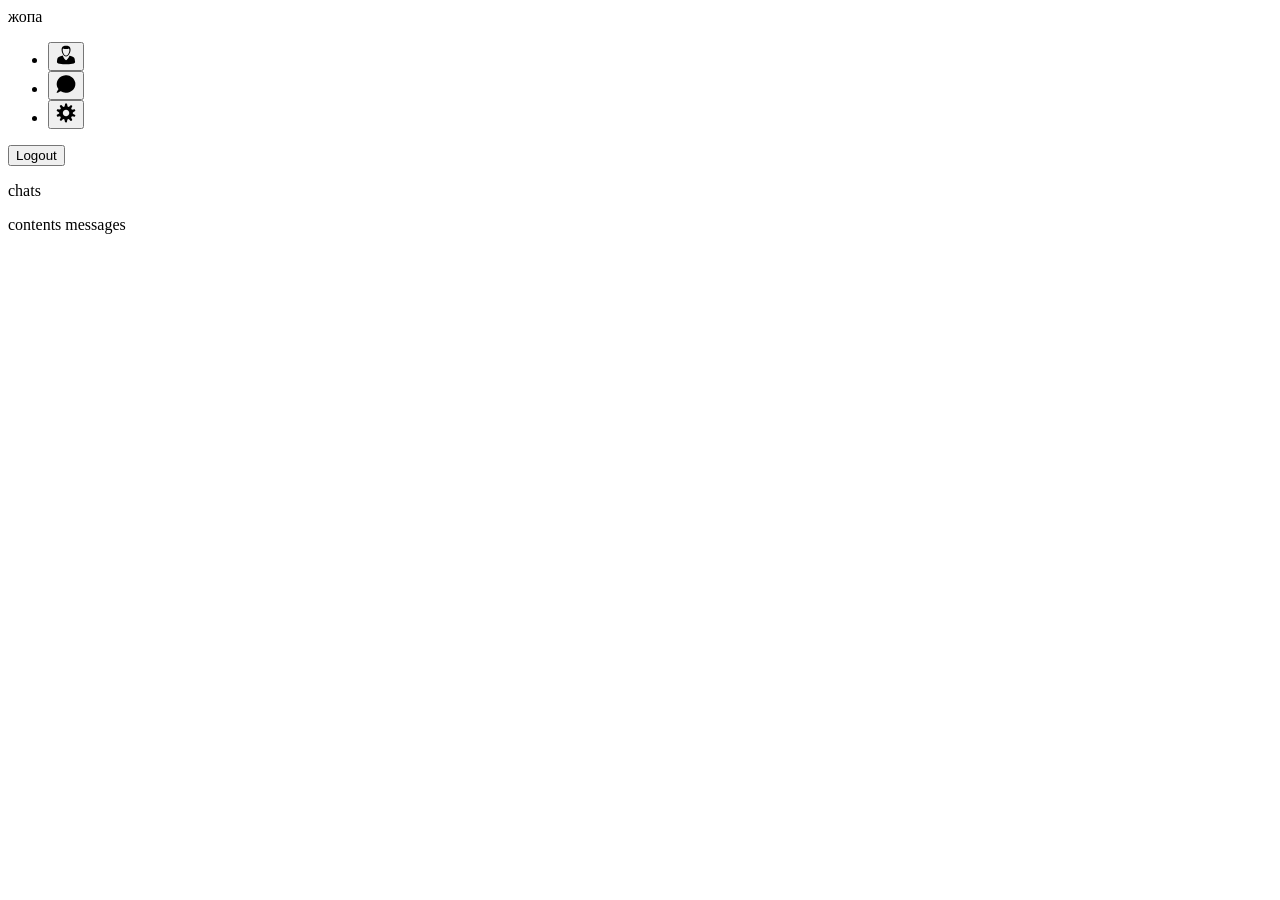
==== Client/app_page.html @ e48390b2 "9" ====
<!DOCTYPE html>
<html lang="en">
<head>
    <meta charset="UTF-8">
    <meta name="viewport" content="width=device-width, initial-scale=1.0">
    <title>messager-app</title>
    <script type="module" src="./scripts/application.js"></script>
</head>
<body>
    <div class="app">жопа</div>
          <!-- основное приложение -->
          <div class="app wrapper-app-main">
            <nav class="app__nav">
              <ul class="app__nav-ul">
                <li>
                  <button class="app__nav-btn btn">
                    <svg class="btn__data-icon" width="20" height="20" aria-hidden="true">
                      <use xlink:href="images/generals.svg#icon-profile"></use>
                    </svg>
                  </button>
                </li>
                <li>
                  <button class="app__nav-btn btn">
                    <svg class="btn__data-icon" width="20" height="20" aria-hidden="true">
                      <use xlink:href="images/generals.svg#icon-chat"></use>
                    </svg>
                  </button>
                </li>
                <li>
                  <button class="app__nav-btn btn">
                    <svg class="btn__data-icon" width="20" height="20" aria-hidden="true">
                      <use xlink:href="images/generals.svg#icon-setting"></use>
                    </svg>
                  </button>
                </li>                
              </ul>
              <button class="registration-form__btn btn registration-form__btn--logout" type="button">Logout</button>
            </nav>
            <div class="app__chat-list">
              <p>chats</p>
            </div>
            <div class="app__content">contents messages</div>
          </div>    
</body>
</html>
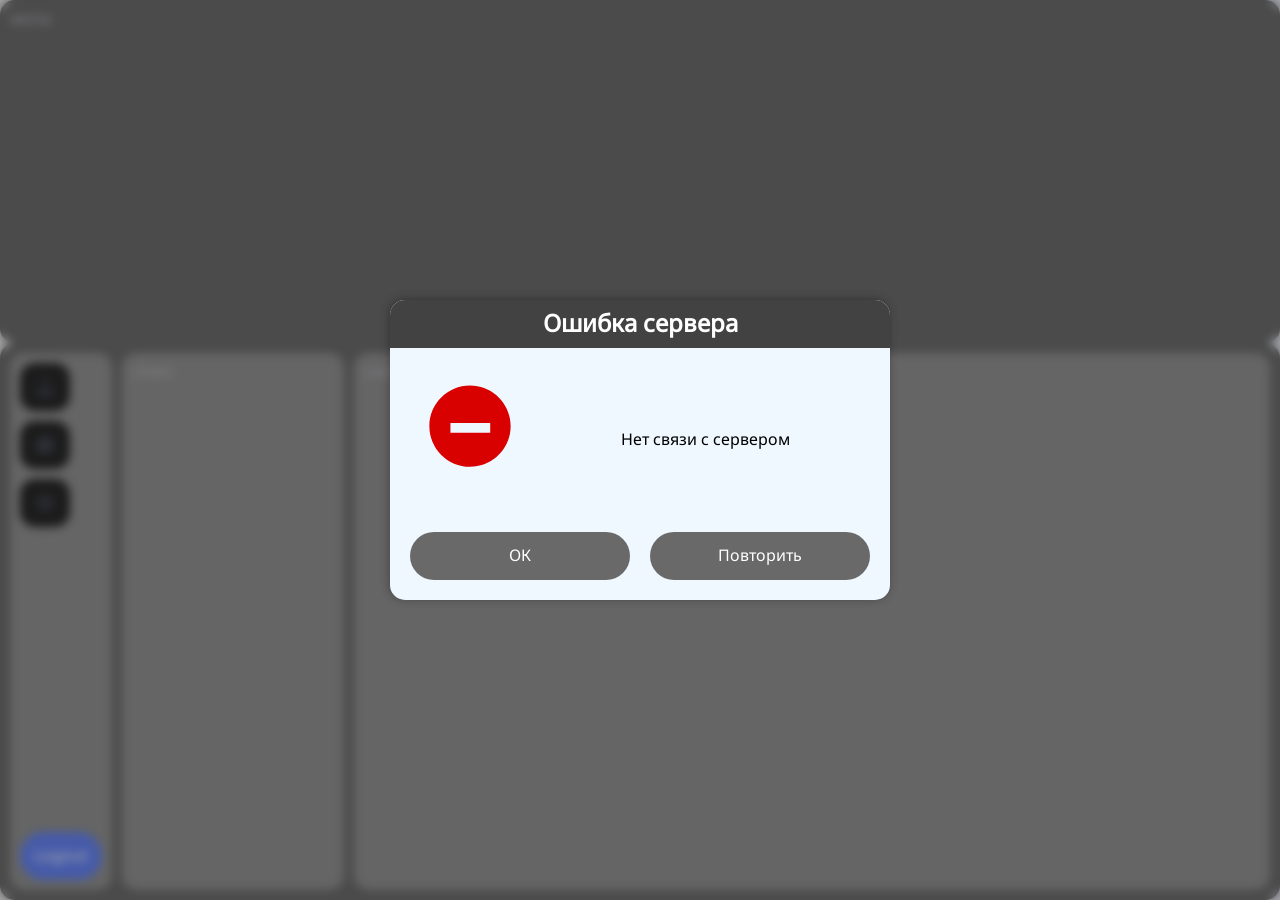
==== commit 70b2f811: "10" ====
--- a/Client/app_page.html
+++ b/Client/app_page.html
@@ -4,6 +4,7 @@
     <meta charset="UTF-8">
     <meta name="viewport" content="width=device-width, initial-scale=1.0">
     <title>messager-app</title>
+    <link rel="stylesheet" href="Styles/styles.css">
     <script type="module" src="./scripts/application.js"></script>
 </head>
 <body>
--- a/Client/Styles/styles.css
+++ b/Client/Styles/styles.css
@@ -0,0 +1,15 @@
+@import "global/container.css";
+@import "global/fonts.css";
+@import "global/reboot.css";
+@import "global/visually-hidden.css";
+@import "normalize.css";
+@import "blocks/hello-page.css";
+@import "blocks/registration.css";
+@import "blocks/btn.css";
+@import "blocks/custom-checkbox.css";
+@import "blocks/custom-input.css";
+@import "blocks/custom-radio.css";
+@import "blocks/avatar-custom.css";
+@import "blocks/app.css";
+@import "blocks/agree-content.css";
+@import "blocks/message-card.css";
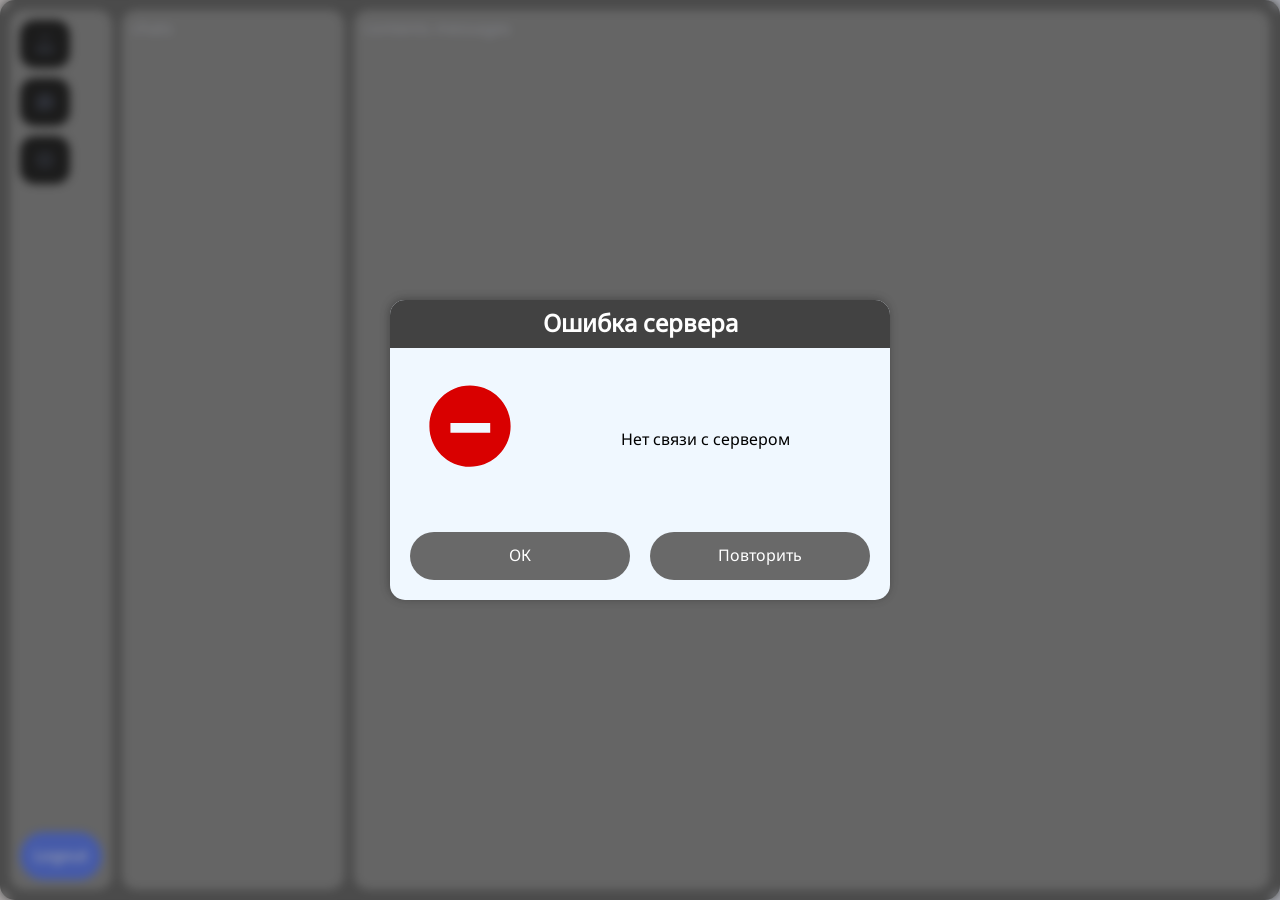
==== commit 0f5be64e: "11" ====
--- a/Client/app_page.html
+++ b/Client/app_page.html
@@ -8,7 +8,7 @@
     <script type="module" src="./scripts/application.js"></script>
 </head>
 <body>
-    <div class="app">жопа</div>
+    <!-- <div class="app">жопа</div> -->
           <!-- основное приложение -->
           <div class="app wrapper-app-main">
             <nav class="app__nav">
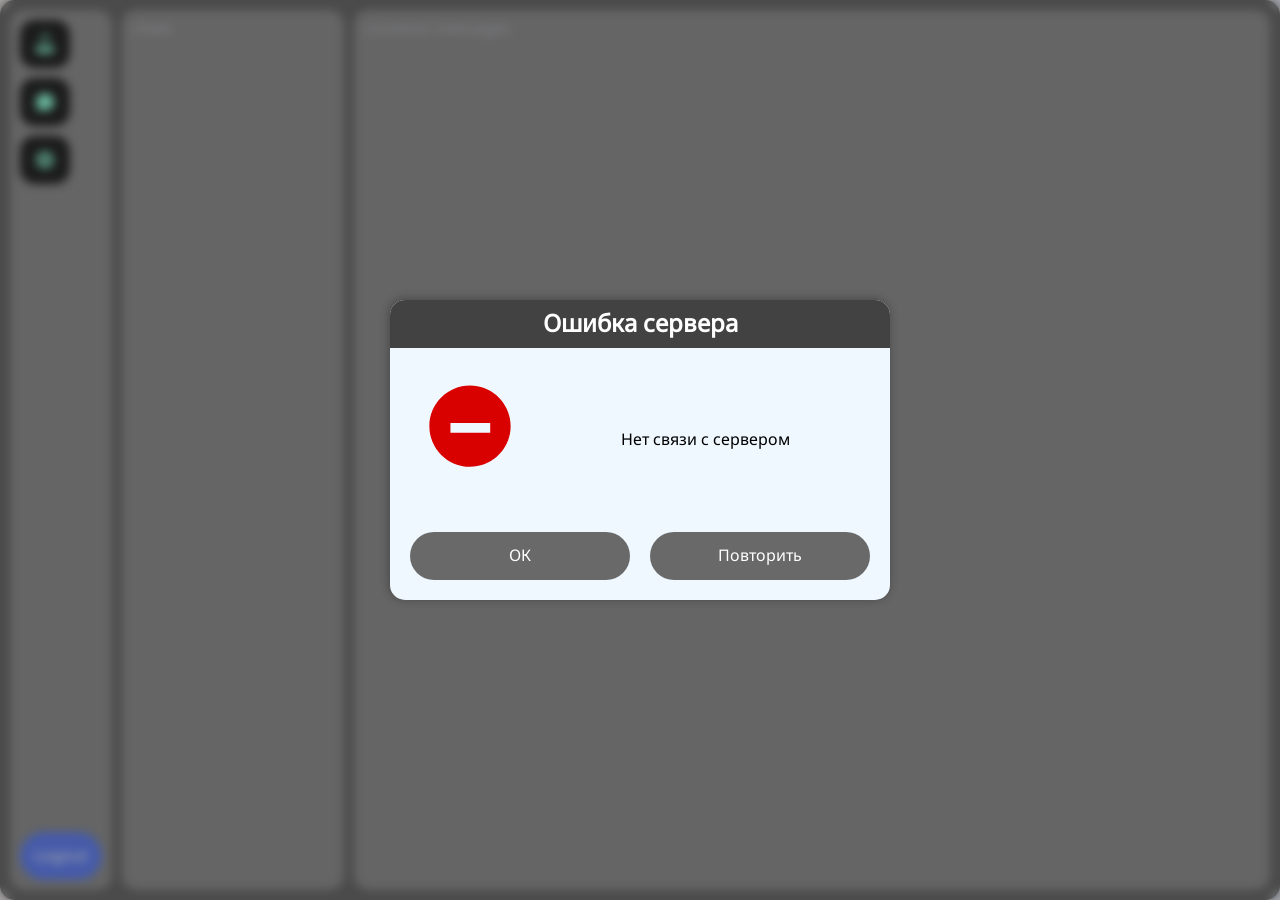
==== commit b533e93b: "12" ====
--- a/Client/app_page.html
+++ b/Client/app_page.html
@@ -1,46 +1,116 @@
 <!DOCTYPE html>
 <html lang="en">
+
 <head>
-    <meta charset="UTF-8">
-    <meta name="viewport" content="width=device-width, initial-scale=1.0">
-    <title>messager-app</title>
-    <link rel="stylesheet" href="Styles/styles.css">
-    <script type="module" src="./scripts/application.js"></script>
+  <meta charset="UTF-8">
+  <meta name="viewport" content="width=device-width, initial-scale=1.0">
+  <title>messager-app</title>
+  <link rel="stylesheet" href="Styles/styles.css">
+  <script type="module" src="./scripts/application.js"></script>
 </head>
+
 <body>
-    <!-- <div class="app">жопа</div> -->
-          <!-- основное приложение -->
-          <div class="app wrapper-app-main">
-            <nav class="app__nav">
-              <ul class="app__nav-ul">
-                <li>
-                  <button class="app__nav-btn btn">
-                    <svg class="btn__data-icon" width="20" height="20" aria-hidden="true">
-                      <use xlink:href="images/generals.svg#icon-profile"></use>
-                    </svg>
-                  </button>
-                </li>
-                <li>
-                  <button class="app__nav-btn btn">
-                    <svg class="btn__data-icon" width="20" height="20" aria-hidden="true">
-                      <use xlink:href="images/generals.svg#icon-chat"></use>
-                    </svg>
-                  </button>
-                </li>
-                <li>
-                  <button class="app__nav-btn btn">
-                    <svg class="btn__data-icon" width="20" height="20" aria-hidden="true">
-                      <use xlink:href="images/generals.svg#icon-setting"></use>
-                    </svg>
-                  </button>
-                </li>                
-              </ul>
-              <button class="registration-form__btn btn registration-form__btn--logout" type="button">Logout</button>
-            </nav>
-            <div class="app__chat-list">
-              <p>chats</p>
-            </div>
-            <div class="app__content">contents messages</div>
-          </div>    
+  <!-- основное приложение -->
+  <div class="app wrapper-app-main">
+    <nav class="app__nav">
+      <ul class="app__nav-ul">
+        <li>
+          <button class="app__nav-btn btn btn__profile">
+            <svg class="btn__data-icon" width="20" height="20" aria-hidden="true">
+              <use xlink:href="images/generals.svg#icon-profile"></use>
+            </svg>
+          </button>
+        </li>
+        <li>
+          <button class="app__nav-btn btn">
+            <svg class="btn__data-icon" width="20" height="20" aria-hidden="true">
+              <use xlink:href="images/generals.svg#icon-chat"></use>
+            </svg>
+          </button>
+        </li>
+        <li>
+          <button class="app__nav-btn btn">
+            <svg class="btn__data-icon" width="20" height="20" aria-hidden="true">
+              <use xlink:href="images/generals.svg#icon-setting"></use>
+            </svg>
+          </button>
+        </li>
+      </ul>
+      <button class="registration-form__btn btn registration-form__btn--logout" type="button">Logout</button>
+    </nav>
+    <div class="app__chat-list">
+      <p>chats</p>
+    </div>
+    <div class="app__content">contents messages</div>
+  </div>
+
+  <div class="profile">
+    <div class="profile__box">
+      <div class="item item--head">
+        <p>Ваш id: #123231</p>
+      </div>
+      <div class="item item--ava">
+        <!-- avatar -->
+         <div class="profile__ava"></div>
+      </div>
+      <div class="item item--meta">
+        <table class="profile-table">
+          <caption class="no-user">Мета-данные</caption>
+          <tr>
+            <td class="label no-user">День рождения:</td>
+            <td class="value">06.12.1981</td>
+          </tr>
+          <tr>
+            <td class="label no-user">Дата регистрации:</td>
+            <td class="value">24.05.2026</td>
+          </tr>
+          <tr>
+            <td class="label no-user">Страна:</td>
+            <td class="value">Россия</td>
+          </tr>
+          <tr>
+            <td class="label no-user">Город:</td>
+            <td class="value">Самара</td>
+          </tr>
+          <tr>
+            <td class="label no-user">показывать мета-данные:</td>
+            <td class="value"><input type="checkbox"></td>
+          </tr>          
+        </table>        
+
+      </div>
+      <div class="item item--publicData">
+        <table class="profile-table">
+          <caption class="no-user">Профиль пользователя</caption>
+          <tr>
+            <td class="label no-user">Ник:</td>
+            <td class="value">Василь</td>
+            <td> <button>fddfs</button></td>
+          </tr>
+          <tr>
+            <td class="label no-user">Пол:</td>
+            <td class="value">Мужской</td>
+          </tr>
+          <tr>
+            <td class="label no-user">Роль:</td>
+            <td class="value">Пользователь</td>
+          </tr>
+          <tr>
+            <td class="label no-user">Статус:</td>
+            <td class="value">hello world</td>
+          </tr>
+        </table>
+      </div>
+      <div class="item item--btnPanel">
+        <button>ок</button>
+      </div>
+                    <button class="btn__data-back btn__data-back-reg" type="button">
+                      <svg class="btn__data-icon" width="20" height="20" aria-hidden="true">
+                        <use xlink:href="images/sprite.svg#icon-close"></use>
+                      </svg>
+                    </button>      
+    </div>
+  </div>
 </body>
+
 </html>
--- a/Client/Styles/styles.css
+++ b/Client/Styles/styles.css
@@ -13,3 +13,4 @@
 @import "blocks/app.css";
 @import "blocks/agree-content.css";
 @import "blocks/message-card.css";
+@import "blocks/profile.css";
